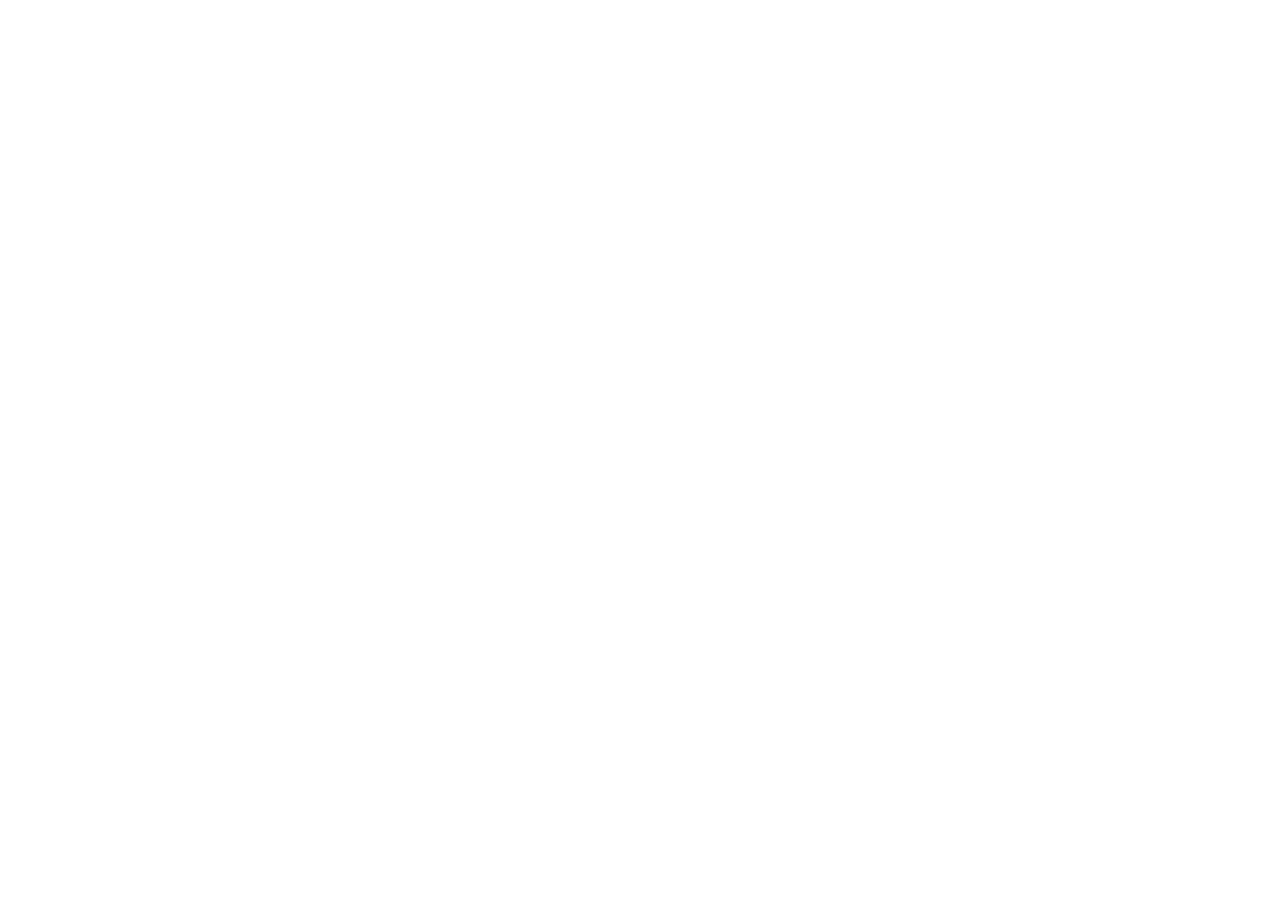
==== contact.html @ d792e011 "setting up basic skeleton" ====
<!DOCTYPE html>
<html lang="en">

<head>
    <!-- meta -->
    <meta charset="UTF-8">
    <meta name="viewport" content="width=device-width, initial-scale=1.0">
    <meta http-equiv="X-UA-Compatible" content="ie=edge">

    <!-- title -->
    <title>Contact | Jasmine's Bootstrap Portfolio</title>

    <!-- css -->
    <link rel="stylesheet" href="https://stackpath.bootstrapcdn.com/bootstrap/4.3.1/css/bootstrap.min.css" integrity="sha384-ggOyR0iXCbMQv3Xipma34MD+dH/1fQ784/j6cY/iJTQUOhcWr7x9JvoRxT2MZw1T" crossorigin="anonymous">
</head>

<body>
    
    
    <!-- Scripts -->
    <script src="https://code.jquery.com/jquery-3.3.1.slim.min.js" integrity="sha384-q8i/X+965DzO0rT7abK41JStQIAqVgRVzpbzo5smXKp4YfRvH+8abtTE1Pi6jizo" crossorigin="anonymous"></script>
    <script src="https://cdnjs.cloudflare.com/ajax/libs/popper.js/1.14.7/umd/popper.min.js" integrity="sha384-UO2eT0CpHqdSJQ6hJty5KVphtPhzWj9WO1clHTMGa3JDZwrnQq4sF86dIHNDz0W1" crossorigin="anonymous"></script>
    <script src="https://stackpath.bootstrapcdn.com/bootstrap/4.3.1/js/bootstrap.min.js" integrity="sha384-JjSmVgyd0p3pXB1rRibZUAYoIIy6OrQ6VrjIEaFf/nJGzIxFDsf4x0xIM+B07jRM" crossorigin="anonymous"></script>
</body>

</html>
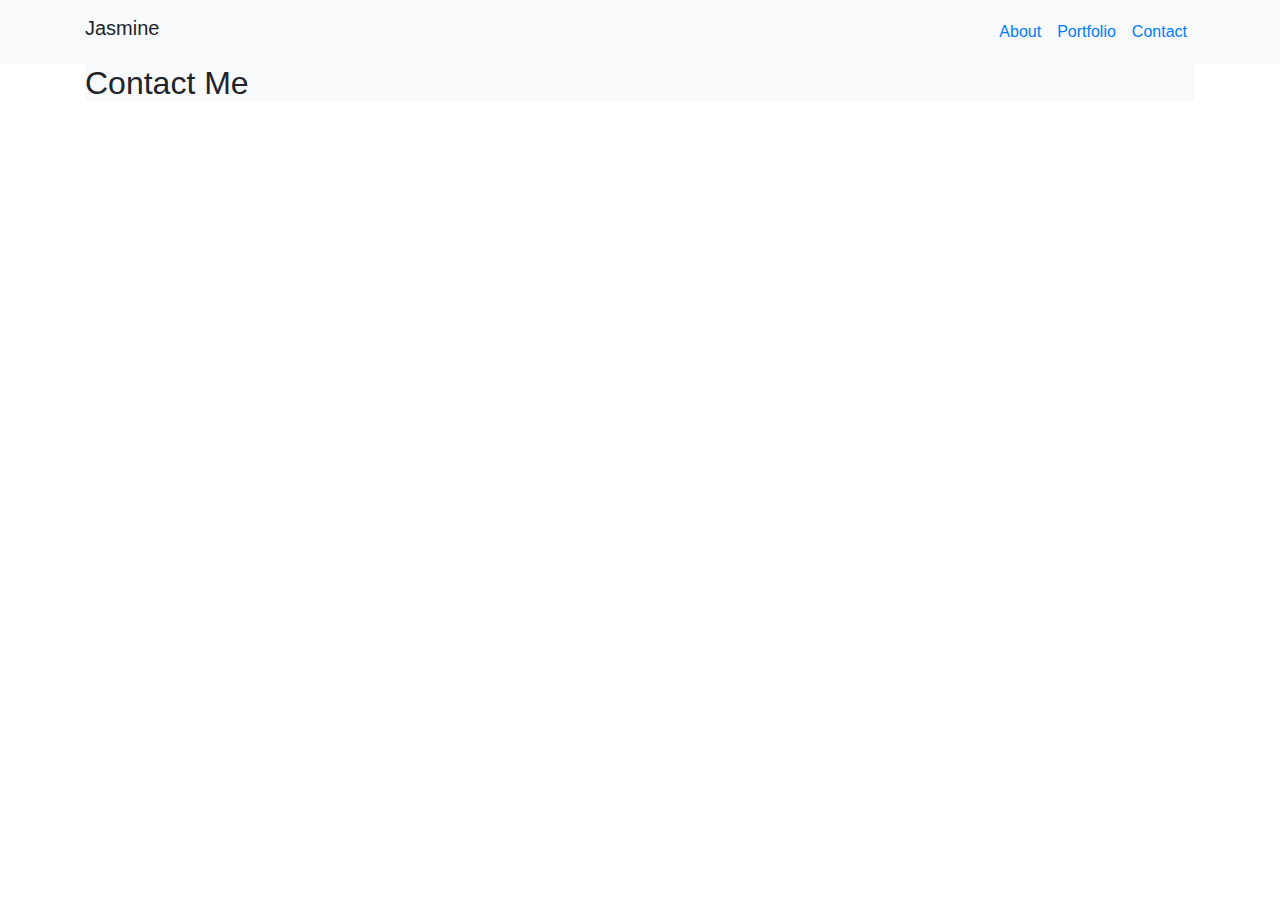
==== commit 5839b86c: "general styling for the pages and setting up the content for "About Me"" ====
--- a/contact.html
+++ b/contact.html
@@ -4,7 +4,7 @@
 <head>
     <!-- meta -->
     <meta charset="UTF-8">
-    <meta name="viewport" content="width=device-width, initial-scale=1.0">
+    <meta name="viewport" content="width=device-width, initial-scale=1, shrink-to-fit=no">
     <meta http-equiv="X-UA-Compatible" content="ie=edge">
 
     <!-- title -->
@@ -12,10 +12,45 @@
 
     <!-- css -->
     <link rel="stylesheet" href="https://stackpath.bootstrapcdn.com/bootstrap/4.3.1/css/bootstrap.min.css" integrity="sha384-ggOyR0iXCbMQv3Xipma34MD+dH/1fQ784/j6cY/iJTQUOhcWr7x9JvoRxT2MZw1T" crossorigin="anonymous">
+    <link rel="stylesheet" type="text/css" href="style.css">
 </head>
 
 <body>
+    <!-- Header -->
+    <header>
+        <nav class="navbar navbar-expand-md bg-light">
+            <div class="container">
+                <h1 class="navbar-brand">Jasmine</h1>
+                
+                <ul class="navbar-nav">
+                    <li class="nav-item">
+                        <a class="nav-link" href="index.html">About</a>
+                    </li>
+                    <li class="nav-item">
+                        <a class="nav-link" href="portfolio.html">Portfolio</a>
+                    </li>
+                    <li class="nav-item active">
+                        <a class="nav-link" href="contact.html">Contact<span class="sr-only">(current)</span></a>
+                    </li>
+                </ul>
+                
+            </div>
+        </nav>
+    </header>
+
+
+    <!-- Content -->
+    <div class="container">
+        <article class="bg-light">
+            <h2>Contact Me</h2>
+            
+        </article>
+    </div>
     
+    <!-- Footer-->
+    <footer>
+
+    </footer>
     
     <!-- Scripts -->
     <script src="https://code.jquery.com/jquery-3.3.1.slim.min.js" integrity="sha384-q8i/X+965DzO0rT7abK41JStQIAqVgRVzpbzo5smXKp4YfRvH+8abtTE1Pi6jizo" crossorigin="anonymous"></script>
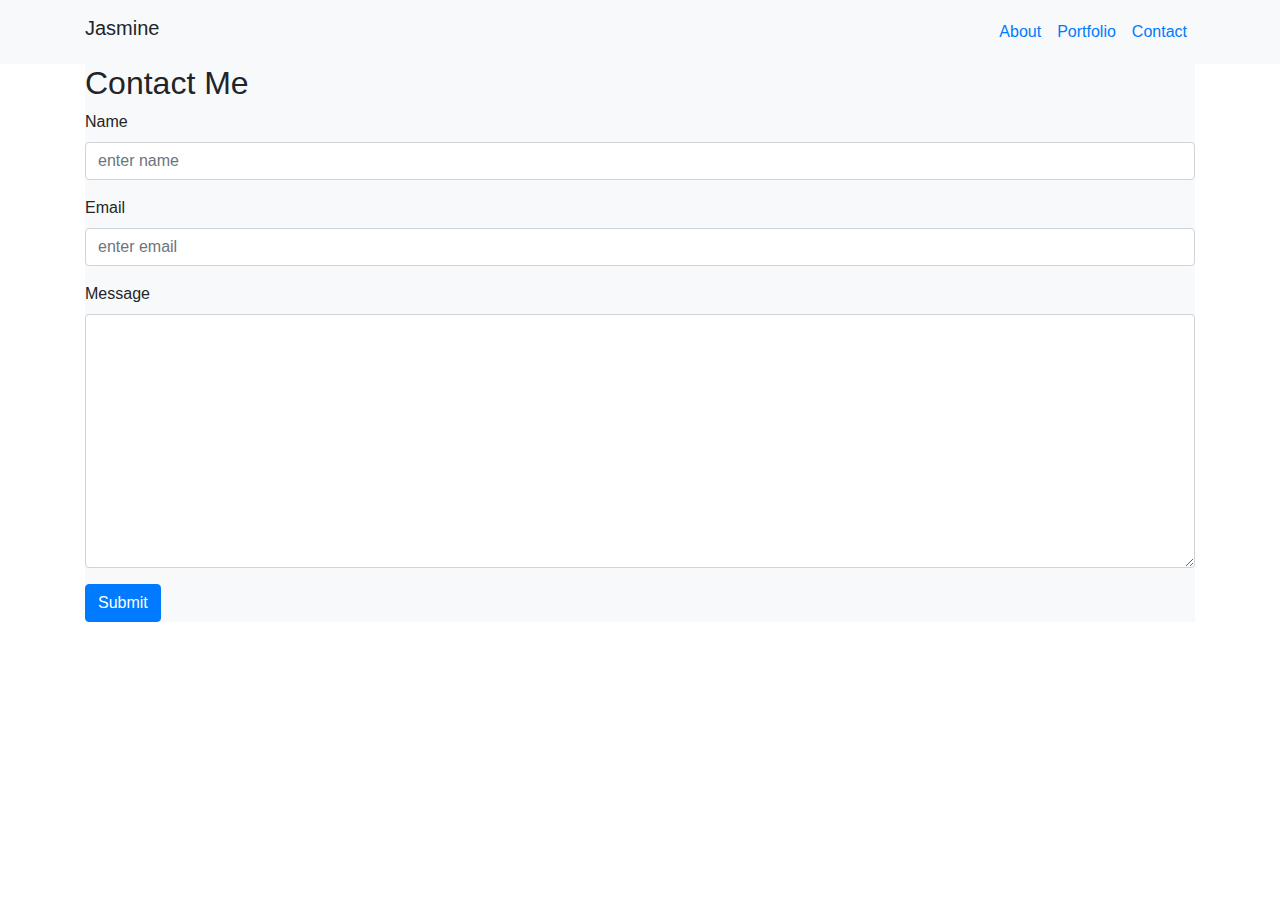
==== commit 98a537ad: "doing the contact page" ====
--- a/contact.html
+++ b/contact.html
@@ -11,7 +11,8 @@
     <title>Contact | Jasmine's Bootstrap Portfolio</title>
 
     <!-- css -->
-    <link rel="stylesheet" href="https://stackpath.bootstrapcdn.com/bootstrap/4.3.1/css/bootstrap.min.css" integrity="sha384-ggOyR0iXCbMQv3Xipma34MD+dH/1fQ784/j6cY/iJTQUOhcWr7x9JvoRxT2MZw1T" crossorigin="anonymous">
+    <link rel="stylesheet" href="https://stackpath.bootstrapcdn.com/bootstrap/4.3.1/css/bootstrap.min.css"
+        integrity="sha384-ggOyR0iXCbMQv3Xipma34MD+dH/1fQ784/j6cY/iJTQUOhcWr7x9JvoRxT2MZw1T" crossorigin="anonymous">
     <link rel="stylesheet" type="text/css" href="style.css">
 </head>
 
@@ -21,7 +22,7 @@
         <nav class="navbar navbar-expand-md bg-light">
             <div class="container">
                 <h1 class="navbar-brand">Jasmine</h1>
-                
+
                 <ul class="navbar-nav">
                     <li class="nav-item">
                         <a class="nav-link" href="index.html">About</a>
@@ -33,7 +34,7 @@
                         <a class="nav-link" href="contact.html">Contact<span class="sr-only">(current)</span></a>
                     </li>
                 </ul>
-                
+
             </div>
         </nav>
     </header>
@@ -43,19 +44,44 @@
     <div class="container">
         <article class="bg-light">
             <h2>Contact Me</h2>
-            
+
+            <form>
+                <div class="form-group">
+                    <label for="name">Name</label>
+                    <input type="text" class="form-control" aria-describedby="name" placeholder="enter name">
+                </div>
+
+                <div class="form-group">
+                    <label for="email">Email</label>
+                    <input type="email" class="form-control" aria-describedby="email" placeholder="enter email">
+                </div>
+
+                <div class="form-group">
+                    <label for="message">Message</label>
+                    <textarea name="message" cols="30" rows="10"
+                        class="form-control">
+                    </textarea>
+                </div>
+                <button type="submit" class="btn btn-primary">Submit</button>
+            </form>
         </article>
     </div>
-    
+
     <!-- Footer-->
     <footer>
 
     </footer>
-    
+
     <!-- Scripts -->
-    <script src="https://code.jquery.com/jquery-3.3.1.slim.min.js" integrity="sha384-q8i/X+965DzO0rT7abK41JStQIAqVgRVzpbzo5smXKp4YfRvH+8abtTE1Pi6jizo" crossorigin="anonymous"></script>
-    <script src="https://cdnjs.cloudflare.com/ajax/libs/popper.js/1.14.7/umd/popper.min.js" integrity="sha384-UO2eT0CpHqdSJQ6hJty5KVphtPhzWj9WO1clHTMGa3JDZwrnQq4sF86dIHNDz0W1" crossorigin="anonymous"></script>
-    <script src="https://stackpath.bootstrapcdn.com/bootstrap/4.3.1/js/bootstrap.min.js" integrity="sha384-JjSmVgyd0p3pXB1rRibZUAYoIIy6OrQ6VrjIEaFf/nJGzIxFDsf4x0xIM+B07jRM" crossorigin="anonymous"></script>
+    <script src="https://code.jquery.com/jquery-3.3.1.slim.min.js"
+        integrity="sha384-q8i/X+965DzO0rT7abK41JStQIAqVgRVzpbzo5smXKp4YfRvH+8abtTE1Pi6jizo"
+        crossorigin="anonymous"></script>
+    <script src="https://cdnjs.cloudflare.com/ajax/libs/popper.js/1.14.7/umd/popper.min.js"
+        integrity="sha384-UO2eT0CpHqdSJQ6hJty5KVphtPhzWj9WO1clHTMGa3JDZwrnQq4sF86dIHNDz0W1"
+        crossorigin="anonymous"></script>
+    <script src="https://stackpath.bootstrapcdn.com/bootstrap/4.3.1/js/bootstrap.min.js"
+        integrity="sha384-JjSmVgyd0p3pXB1rRibZUAYoIIy6OrQ6VrjIEaFf/nJGzIxFDsf4x0xIM+B07jRM"
+        crossorigin="anonymous"></script>
 </body>
 
 </html>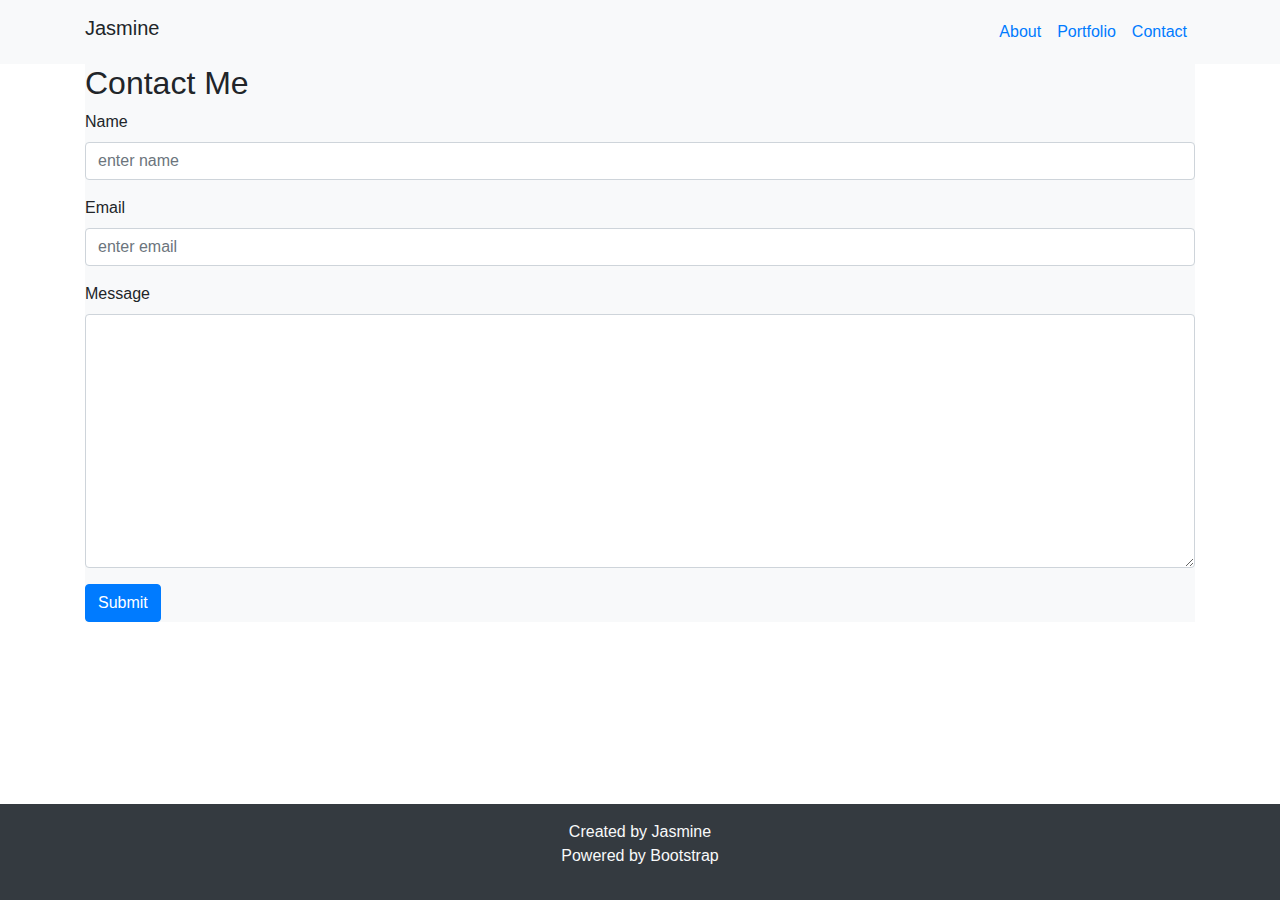
==== commit 0bccf463: "Adding footer stuff" ====
--- a/contact.html
+++ b/contact.html
@@ -58,8 +58,7 @@
 
                 <div class="form-group">
                     <label for="message">Message</label>
-                    <textarea name="message" cols="30" rows="10"
-                        class="form-control">
+                    <textarea name="message" cols="30" rows="10" class="form-control">
                     </textarea>
                 </div>
                 <button type="submit" class="btn btn-primary">Submit</button>
@@ -68,8 +67,8 @@
     </div>
 
     <!-- Footer-->
-    <footer>
-
+    <footer class="fixed-bottom bg-dark text-center p-3">
+        <p class="text-light">Created by Jasmine <br>Powered by Bootstrap</p>
     </footer>
 
     <!-- Scripts -->
@@ -84,4 +83,4 @@
         crossorigin="anonymous"></script>
 </body>
 
-</html>+</html>
